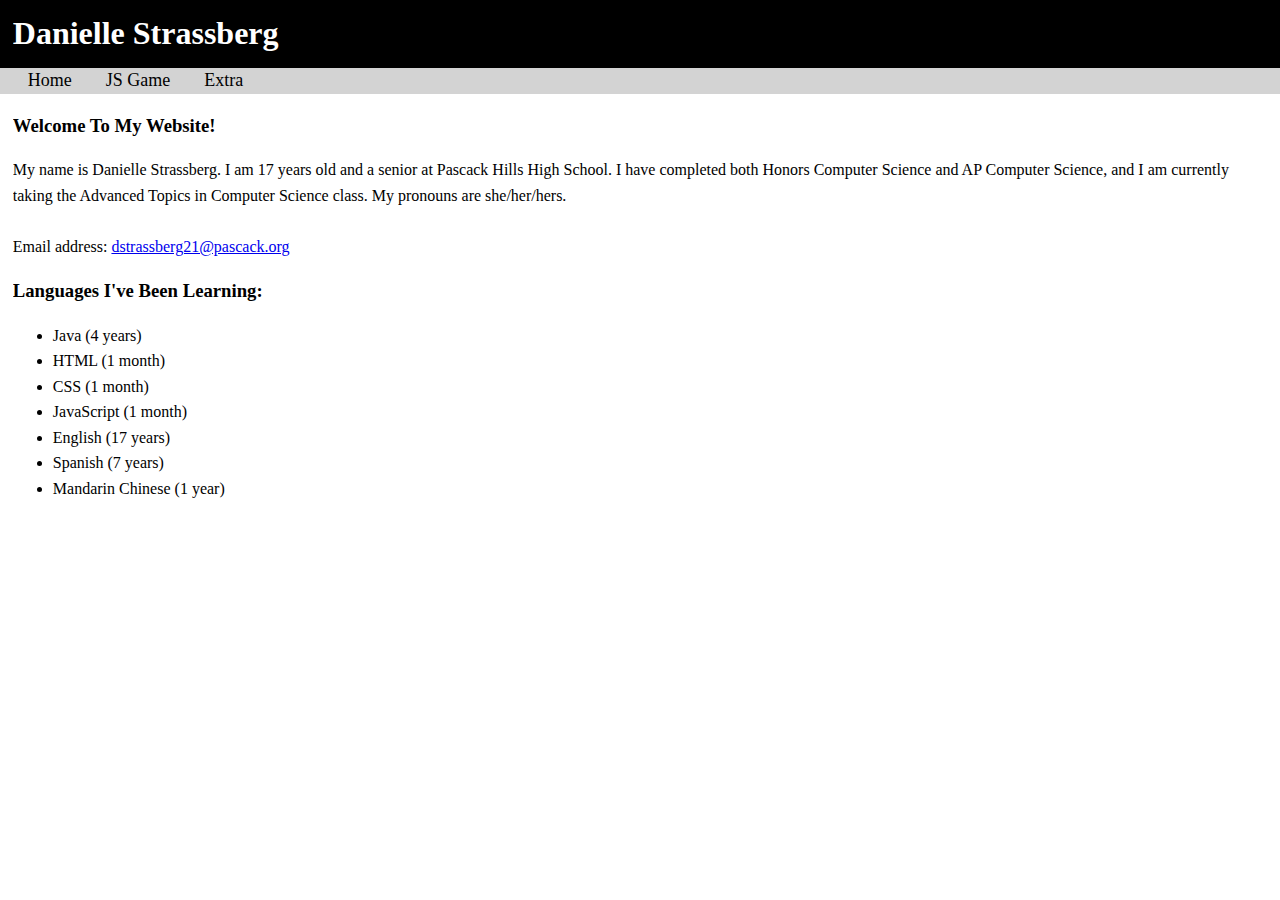
==== index.html @ 90997542 "Add files via upload" ====
<!DOCTYPE html>
<html lang="en">
<head>
    <meta charset="UTF-8">
    <meta name="viewport" content="width=device-width, initial-scale=1.0">
    <meta http-equiv="X-UA-Compatible" content="ie=edge">
    <title>Danielle Strassberg</title>
    <link rel="stylesheet" href="website.css">
    <body>
        <header id="mainHeader">
            <div class="container">
                <h1>Danielle Strassberg</h1>
            </div>
        </header>
       
        <nav id="mainNav">
            <div class="container">
                <ul>
                    <li><a href="index.html">Home</a></li>
                    <li><a href="javaScript.html">JS Game</a></li>
                    <li><a href="page3.html">Extra</a></li>
                </ul>
            </div>
        </nav>

        <div class="container">
            <section id="main">
                <h3>Welcome To My Website!</h3>
                <p>My name is Danielle Strassberg. I am 17 years old and a senior at Pascack Hills High School.
                    I have completed both Honors Computer Science and AP Computer Science, and I am currently taking
                    the Advanced Topics in Computer Science class. My pronouns are she/her/hers.
                    <br></br>
                    Email address: <a href="?">dstrassberg21@pascack.org</a>
                </p>
                <h3>Languages I've Been Learning:</h3>
                <ul>
                    <li>Java (4 years)</li>
                    <li>HTML (1 month)</li>
                    <li>CSS (1 month)</li>
                    <li>JavaScript (1 month)</li>
                    <li>English (17 years)</li>
                    <li>Spanish (7 years)</li>
                    <li>Mandarin Chinese (1 year)</li>
                </ul>
            </section>
        </div>  
    </body>
</head>
---- website.css ----
body {
    font-family: Geneva;
    font-size: 16px;
    line-height: 1.6em;
    margin: 0;
}
.container {
    width: 98%;
    margin: auto;
    overflow: hidden;
}
.clearFix {
    clear: both;
}
#mainHeader {
    background:black;
    color: white;
}
#mainNav {
    background: lightgray;
    color: black;
    position: -webkit-sticky;
    position: sticky;
    top: 0;
}
#mainNav ul {
    padding: 0;
    margin: 0;
    list-style: none;
}
#mainNav li {
    display: inLine;
    padding: 15px;
}
#mainNav a {
    color: black;
    text-decoration: none;
    font-size: 18px;
}
#mainNav li:hover {
    background: darkgray;
}
#main {
    float: center;
    width: 100%;
    padding: 0px;
    box-sizing: border-box;
}
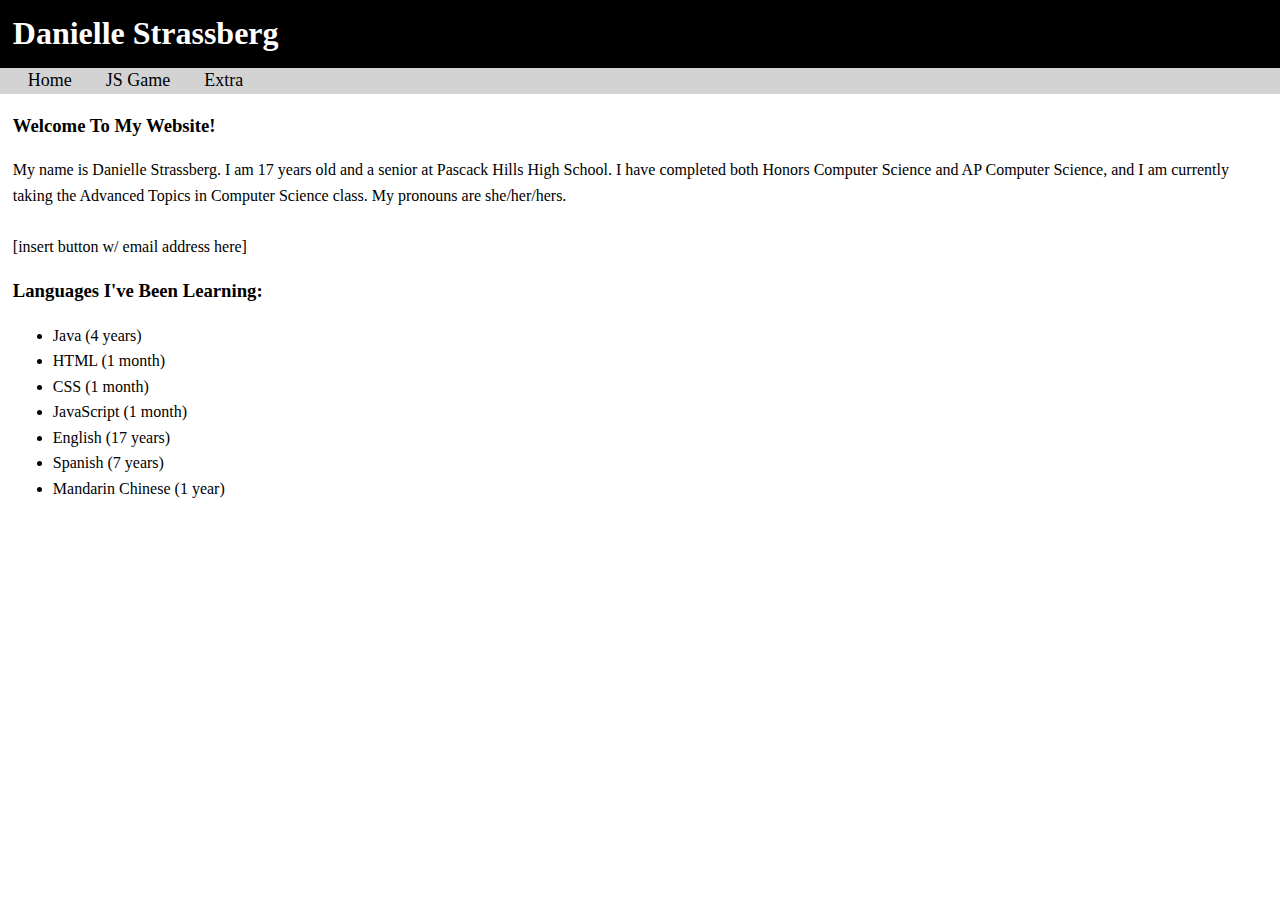
==== commit 2784a0ac: "Add files via upload" ====
--- a/index.html
+++ b/index.html
@@ -30,7 +30,7 @@
                     I have completed both Honors Computer Science and AP Computer Science, and I am currently taking
                     the Advanced Topics in Computer Science class. My pronouns are she/her/hers.
                     <br></br>
-                    Email address: <a href="?">dstrassberg21@pascack.org</a>
+                    [insert button w/ email address here]
                 </p>
                 <h3>Languages I've Been Learning:</h3>
                 <ul>
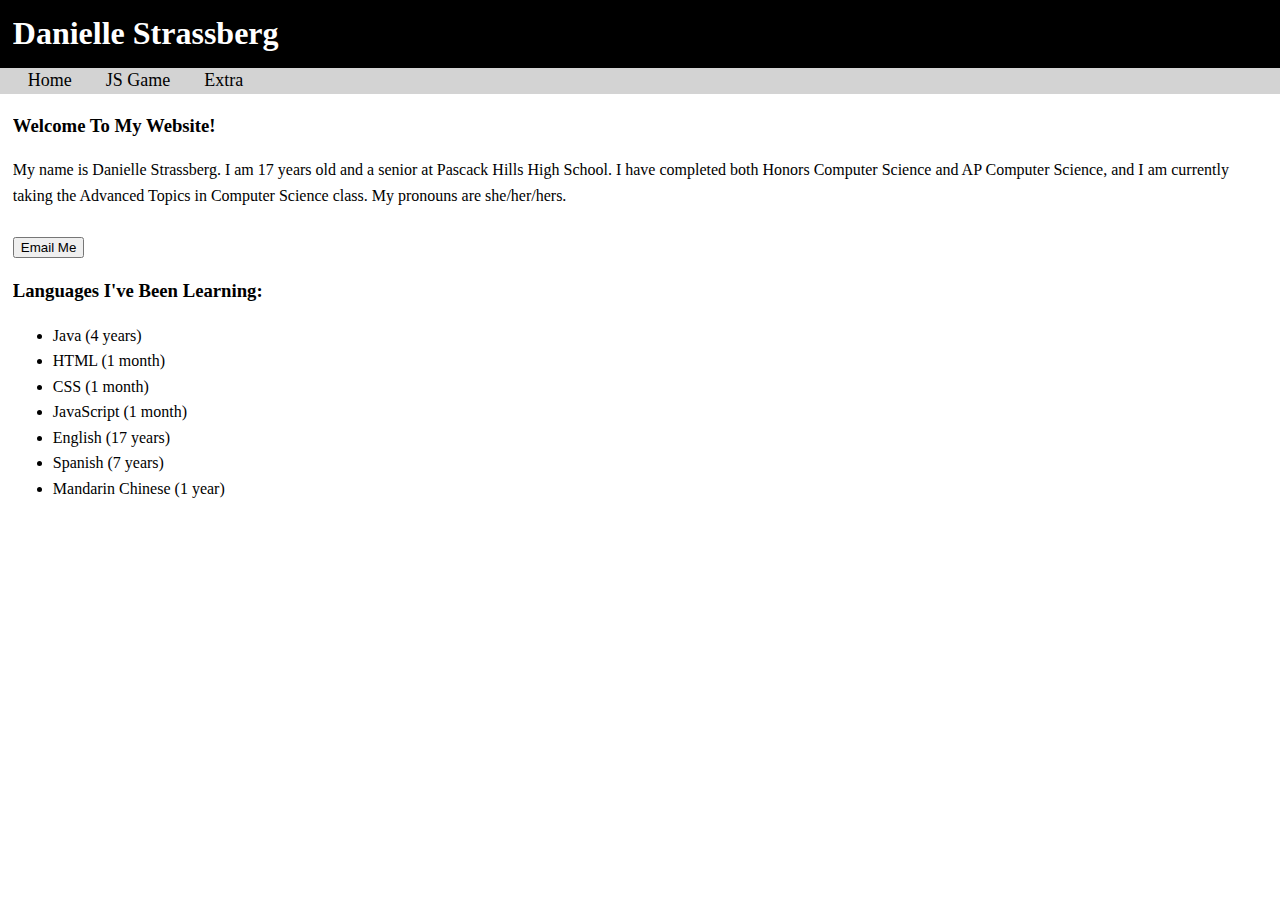
==== commit de4e2c8c: "Add files via upload" ====
--- a/index.html
+++ b/index.html
@@ -30,7 +30,7 @@
                     I have completed both Honors Computer Science and AP Computer Science, and I am currently taking
                     the Advanced Topics in Computer Science class. My pronouns are she/her/hers.
                     <br></br>
-                    [insert button w/ email address here]
+                    <button>Email Me</button>
                 </p>
                 <h3>Languages I've Been Learning:</h3>
                 <ul>
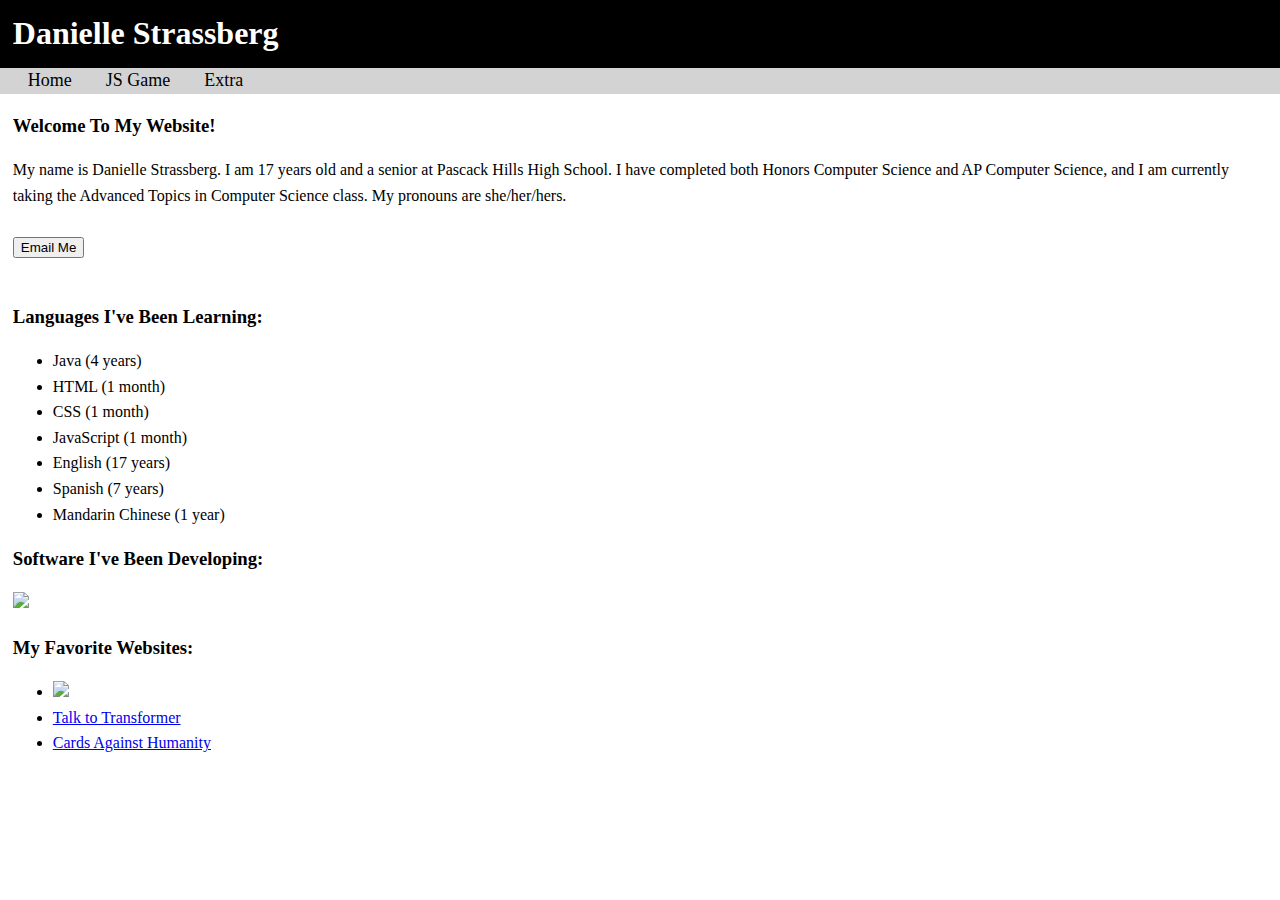
==== commit 30bdb308: "Add files via upload" ====
--- a/index.html
+++ b/index.html
@@ -31,6 +31,7 @@
                     the Advanced Topics in Computer Science class. My pronouns are she/her/hers.
                     <br></br>
                     <button>Email Me</button>
+                    <br></br>
                 </p>
                 <h3>Languages I've Been Learning:</h3>
                 <ul>
@@ -42,6 +43,25 @@
                     <li>Spanish (7 years)</li>
                     <li>Mandarin Chinese (1 year)</li>
                 </ul>
+                <h3>Software I've Been Developing:</h3>
+                <img src="lil_synth.jpg" width="950">
+                <h3>My Favorite Websites:</h3>
+                <ul>
+                    <li>
+                        <a href="https://www.sporcle.com">
+                    <img src="sporcle.jpg" width="100">
+                        </a>
+                    </li>
+
+                    <li>
+                        <a href ="https://app.inferkit.com/demo" target= "_blank">Talk to Transformer
+                        </a> 
+                    </li>
+
+                    <li>
+                        <a href ="https://pyx.gianlu.xyz/ZY/" target= "_blank">Cards Against Humanity                
+                    </li>
+            </ul>
             </section>
         </div>  
     </body>
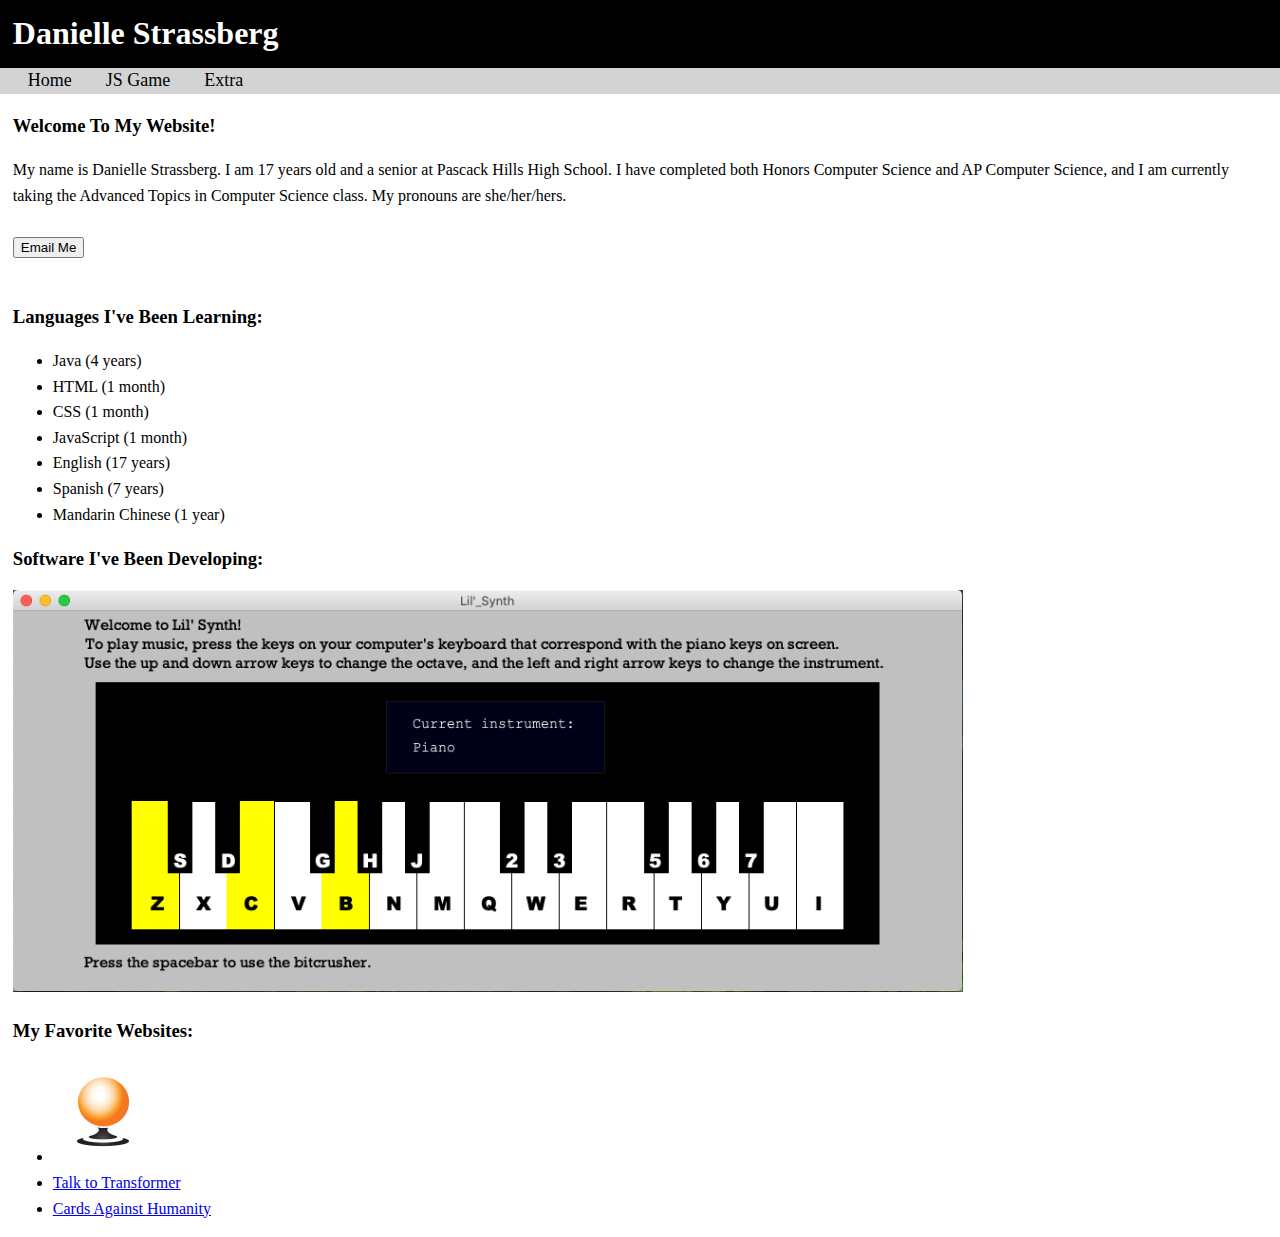
==== commit 6b409434: "Add files via upload" ====
--- a/index.html
+++ b/index.html
@@ -48,7 +48,7 @@
                 <h3>My Favorite Websites:</h3>
                 <ul>
                     <li>
-                        <a href="https://www.sporcle.com">
+                        <a href="https://www.sporcle.com" target= "_blank">
                     <img src="sporcle.jpg" width="100">
                         </a>
                     </li>
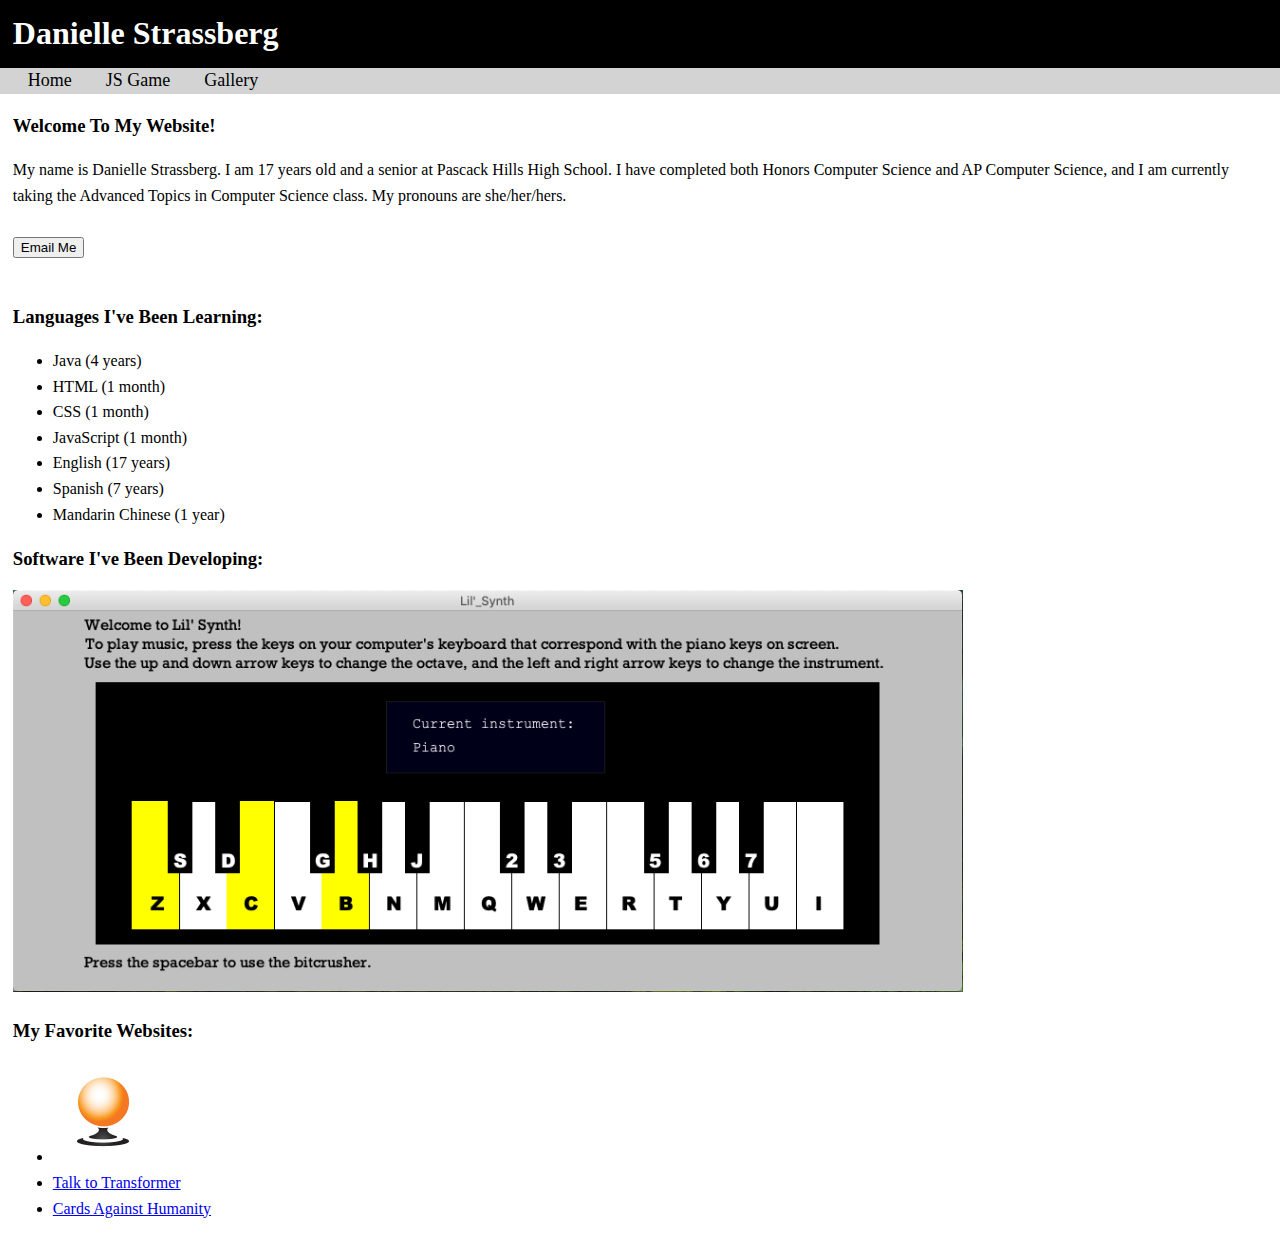
==== commit 3c0bca75: "Add files via upload" ====
--- a/index.html
+++ b/index.html
@@ -18,7 +18,7 @@
                 <ul>
                     <li><a href="index.html">Home</a></li>
                     <li><a href="javaScript.html">JS Game</a></li>
-                    <li><a href="page3.html">Extra</a></li>
+                    <li><a href="gallery.html">Gallery</a></li>
                 </ul>
             </div>
         </nav>
@@ -30,8 +30,14 @@
                     I have completed both Honors Computer Science and AP Computer Science, and I am currently taking
                     the Advanced Topics in Computer Science class. My pronouns are she/her/hers.
                     <br></br>
-                    <button>Email Me</button>
+                    <button onclick="emailAlert()">Email Me</button> 
                     <br></br>
+                    
+                      <script> 
+                          function emailAlert() { 
+                              alert("dstrassberg21@pascack.org"); 
+                          } 
+                      </script>
                 </p>
                 <h3>Languages I've Been Learning:</h3>
                 <ul>
@@ -49,7 +55,7 @@
                 <ul>
                     <li>
                         <a href="https://www.sporcle.com" target= "_blank">
-                    <img src="sporcle.jpg" width="100">
+                        <img src="sporcle.jpg" width="100">
                         </a>
                     </li>
 
@@ -59,9 +65,10 @@
                     </li>
 
                     <li>
-                        <a href ="https://pyx.gianlu.xyz/ZY/" target= "_blank">Cards Against Humanity                
+                        <a href ="https://pyx.gianlu.xyz/ZY/" target= "_blank">Cards Against Humanity     
+                        </a>           
                     </li>
-            </ul>
+                </ul>
             </section>
         </div>  
     </body>
